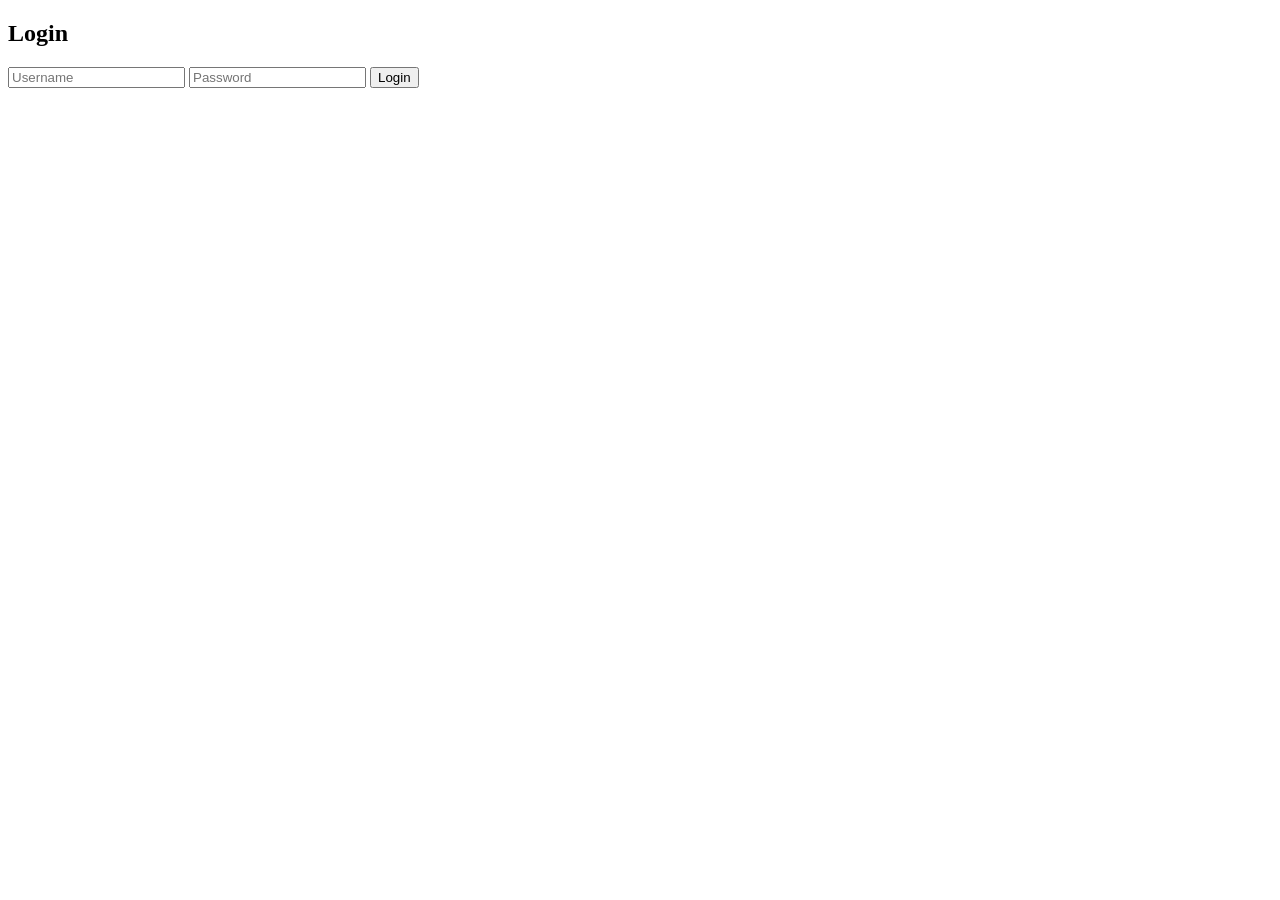
==== login.html @ eb92ad58 "Rename Expense_tracker/login.html to login.html" ====
<!DOCTYPE html>
<html>
<head>
  <title>Login</title>
  <link rel="stylesheet" href="style.css">
</head>

<body class="login-body">

<div class="login-box">
  <h2>Login</h2>

  <input id="user" placeholder="Username">
  <input id="pass" type="password" placeholder="Password">

  <button onclick="login()">Login</button>
</div>

<script>
function login(){
  let u = document.getElementById("user").value;
  let p = document.getElementById("pass").value;

  if(u === "admin" && p === "1234"){
    localStorage.setItem("login","true");
    window.location.href = "index.html";
  } else {
    alert("Wrong credentials");
  }
}
</script>

</body>
</html>
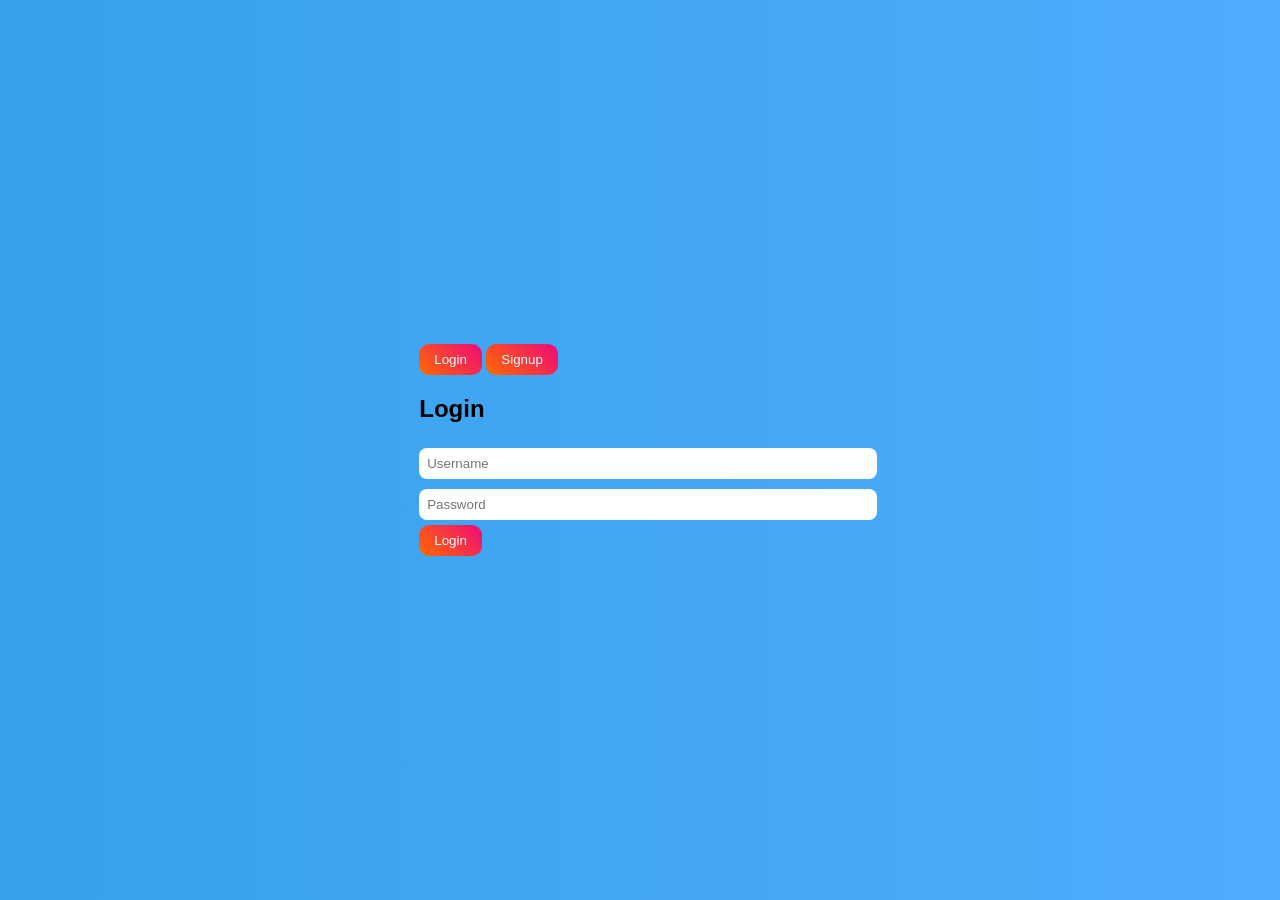
==== commit 3d71cfd8: "Refactor login.html to include registration functionality" ====
--- a/login.html
+++ b/login.html
@@ -7,27 +7,80 @@
 
 <body class="login-body">
 
-<div class="login-box">
-  <h2>Login</h2>
+<div class="auth-container">
 
-  <input id="user" placeholder="Username">
-  <input id="pass" type="password" placeholder="Password">
+  <!-- TOP BUTTONS -->
+  <div class="tabs">
+    <button onclick="showLogin()">Login</button>
+    <button onclick="showRegister()">Signup</button>
+  </div>
 
-  <button onclick="login()">Login</button>
+  <!-- LOGIN FORM -->
+  <div id="loginForm">
+    <h2>Login</h2>
+
+    <input id="user" placeholder="Username">
+    <input id="pass" type="password" placeholder="Password">
+
+    <button onclick="login()">Login</button>
+  </div>
+
+  <!-- REGISTER FORM -->
+  <div id="registerForm" style="display:none;">
+    <h2>Signup</h2>
+
+    <input id="regUser" placeholder="New Username">
+    <input id="regPass" type="password" placeholder="New Password">
+
+    <button onclick="register()">Register</button>
+  </div>
+
 </div>
 
 <script>
+
+function showLogin(){
+  document.getElementById("loginForm").style.display = "block";
+  document.getElementById("registerForm").style.display = "none";
+}
+
+function showRegister(){
+  document.getElementById("loginForm").style.display = "none";
+  document.getElementById("registerForm").style.display = "block";
+}
+
 function login(){
   let u = document.getElementById("user").value;
   let p = document.getElementById("pass").value;
 
-  if(u === "admin" && p === "1234"){
-    localStorage.setItem("login","true");
+  let savedUser = localStorage.getItem("username");
+  let savedPass = localStorage.getItem("password");
+
+  if(u === savedUser && p === savedPass){
+    localStorage.setItem("login", "true");
     window.location.href = "index.html";
   } else {
     alert("Wrong credentials");
   }
 }
+
+function register(){
+  let u = document.getElementById("regUser").value;
+  let p = document.getElementById("regPass").value;
+
+  if(!u || !p){
+    alert("Fill all fields");
+    return;
+  }
+
+  localStorage.setItem("username", u);
+  localStorage.setItem("password", p);
+
+  alert("Registered successfully!");
+
+  showLogin(); // auto switch to login
+}
+
 </script>
 
 </body>
--- a/style.css
+++ b/style.css
@@ -0,0 +1,275 @@
+body {
+  margin: 0;
+  font-family: Arial;
+  background: linear-gradient(to right, #36a2eb, #4facfe);
+}
+
+/* LAYOUT */
+.container {
+  display: flex;
+}
+
+/* SIDEBAR */
+.sidebar {
+  width: 200px;
+  background: #111;
+  color: white;
+  height: 100vh;
+  padding: 20px;
+}
+
+.sidebar button {
+  width: 100%;
+  margin-top: 10px;
+  padding: 10px;
+}
+
+/* MAIN */
+.main {
+  flex: 1;
+  padding: 20px;
+}
+
+/* TOP CARDS */
+.top {
+  display: flex;
+  gap: 10px;
+  margin-bottom: 20px;
+}
+
+.card {
+  background: white;
+  padding: 15px;
+  border-radius: 10px;
+  flex: 1;
+  text-align: center;
+}
+
+/* GRID */
+.grid {
+  display: grid;
+  grid-template-columns: repeat(3, 1fr);
+  gap: 15px;
+}
+
+/* BOX */
+.box {
+  background: white;
+  padding: 15px;
+  border-radius: 12px;
+}
+
+/* INPUT */
+input, select {
+  width: 100%;
+  padding: 8px;
+  margin: 5px 0;
+}
+
+/* BUTTON */
+button {
+  background: #36a2eb;
+  color: white;
+  border: none;
+  padding: 10px;
+  cursor: pointer;
+}
+
+/* CHARTS */
+.charts-center {
+  display: grid;
+  grid-template-columns: repeat(3, 1fr);
+  gap: 15px;
+  margin-top: 20px;
+}
+
+.chart-card {
+  background: white;
+  padding: 15px;
+  border-radius: 12px;
+}
+
+/* BOTTOM */
+.bottom-row {
+  display: grid;
+  grid-template-columns: 1fr 1fr;
+  gap: 15px;
+  margin-top: 20px;
+}
+
+/* CANVAS */
+canvas {
+  width: 100% !important;
+  height: 300px !important;
+}
+
+/* DARK MODE */
+.dark {
+  background: #121212;
+  color: white;
+}
+
+.dark .box,
+.dark .card,
+.dark .chart-card {
+  background: #1e1e1e;
+  color: white;
+}
+
+.dark input,
+.dark select {
+  background: #2a2a2a;
+  color: white;
+  border: 1px solid #444;
+}
+
+.dark .sidebar {
+  background: #000;
+}
+/* LOGIN FIX */
+.login-body {
+  display: flex;
+  justify-content: center;
+  align-items: center;
+  height: 100vh;
+  background: linear-gradient(to right, #36a2eb, #4facfe);
+}
+
+.login-box {
+  background: white;
+  padding: 25px;
+  border-radius: 12px;
+  width: 300px;
+  max-width: 90%;
+  text-align: center;
+  box-shadow: 0 10px 25px rgba(0,0,0,0.2);
+}
+
+.login-box input {
+  width: 100%;
+  padding: 10px;
+  margin: 8px 0;
+}
+
+.login-box button {
+  width: 100%;
+  margin-top: 10px;
+}
+/* MENU DROPDOWN */
+.menu {
+  position: relative;
+}
+
+.menu button {
+  width: 100%;
+}
+
+.dropdown {
+  display: none;
+  flex-direction: column;
+  margin-top: 10px;
+}
+
+.dropdown button {
+  margin-top: 5px;
+}
+
+.dropdown.show {
+  display: flex;
+}
+button {
+  transition: 0.2s;
+}
+
+button:hover {
+  transform: scale(1.05);
+}
+
+.card {
+  transition: 0.3s;
+}
+
+.card:hover {
+  transform: translateY(-5px);
+}
+/* 🔥 UI GLOW UP START */
+
+/* Background */
+body {
+  background: linear-gradient(135deg, #00c6ff, #0072ff);
+  font-family: 'Poppins', sans-serif;
+}
+
+/* Cards (boxes) */
+.box {
+  background: rgba(255, 255, 255, 0.2);
+  backdrop-filter: blur(10px);
+  border-radius: 15px;
+  padding: 15px;
+  box-shadow: 0 8px 20px rgba(0,0,0,0.2);
+  transition: 0.3s;
+}
+
+/* Hover effect */
+.box:hover {
+  transform: scale(1.03);
+}
+
+/* Buttons */
+button {
+  background: linear-gradient(45deg, #ff6a00, #ee0979);
+  border: none;
+  color: white;
+  padding: 8px 15px;
+  border-radius: 10px;
+  cursor: pointer;
+}
+
+/* Input fields */
+input, select {
+  width: 100%;
+  padding: 8px;
+  border-radius: 8px;
+  border: none;
+  margin: 5px 0;
+}
+
+/* Chart box */
+canvas {
+  background: white;
+  border-radius: 10px;
+  padding: 10px;
+}
+/* 🔥 SIDEBAR UPGRADE */
+
+.sidebar {
+  background: linear-gradient(180deg, #141e30, #243b55);
+  color: white;
+  border-radius: 10px;
+  padding: 15px;
+  transition: 0.3s;
+}
+
+/* Sidebar buttons */
+.sidebar button {
+  width: 100%;
+  margin: 8px 0;
+  padding: 10px;
+  border-radius: 8px;
+  background: rgba(255,255,255,0.1);
+  color: white;
+  border: none;
+  transition: 0.3s;
+}
+
+/* Hover effect */
+.sidebar button:hover {
+  background: #00c6ff;
+  transform: translateX(5px);
+}
+
+/* Sidebar title */
+.sidebar h2 {
+  text-align: center;
+  margin-bottom: 15px;
+}
